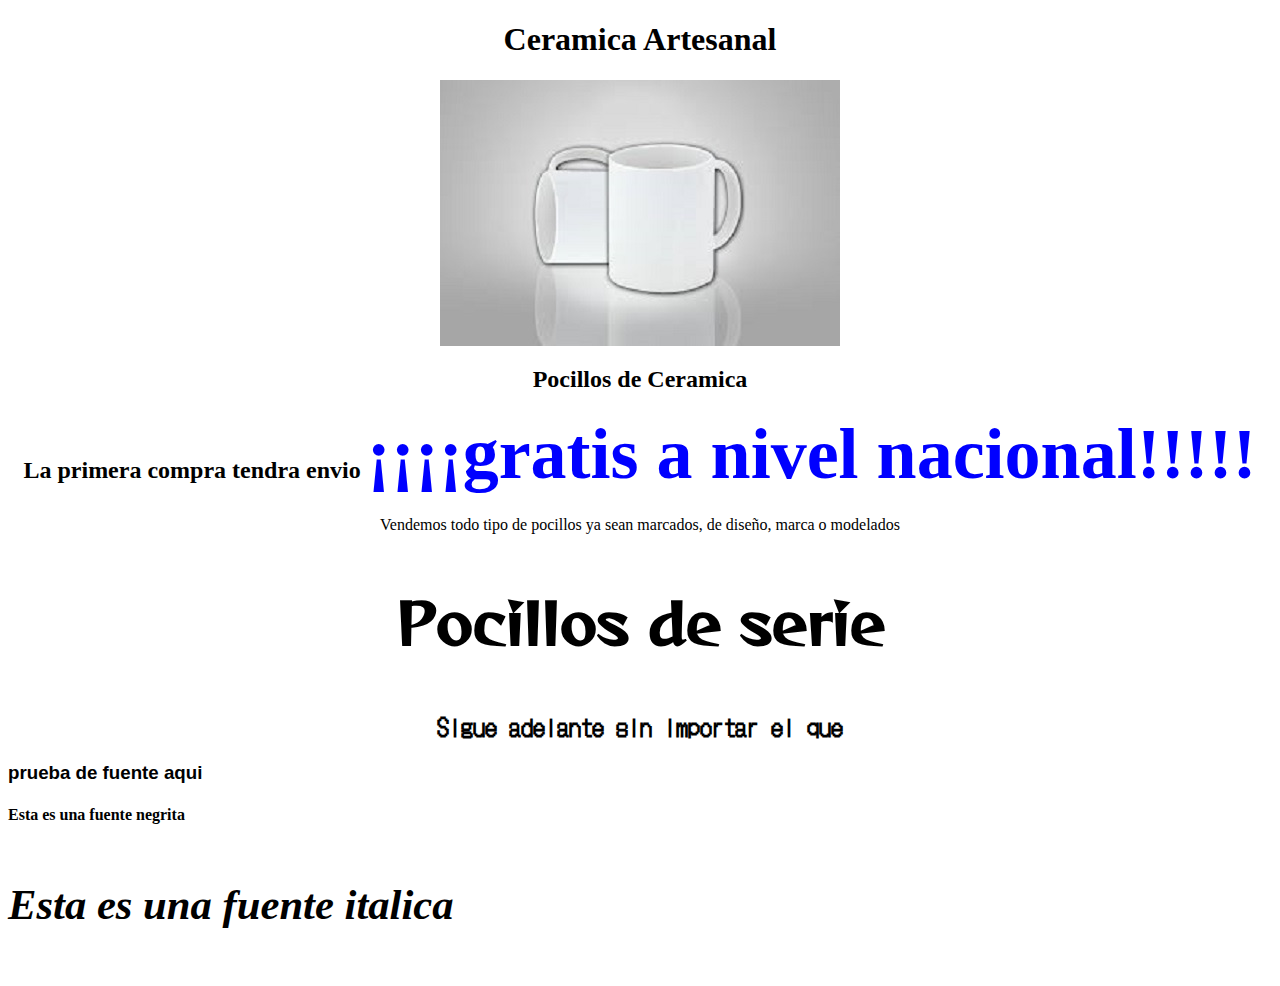
==== index.html @ 35e2f43a "Iniciando Repositorio" ====
<!DOCTYPE html>
<html>
<head>
<meta charset="utf-8">
<meta name="viewport" content="width=device-width, initial-scale=1.0">
<link rel="stylesheet" href="css/style.css">
<link rel="preconnect" href="https://fonts.gstatic.com">
<link rel="preconnect" href="https://fonts.gstatic.com">
<link href="https://fonts.googleapis.com/css2?family=DotGothic16&display=swap" rel="stylesheet">
<title>El Mundo de la Ceramica</title> 
</head>
<body>
<h1>Ceramica Artesanal</h1>
<img src="img/pocillo_400.jpg" alt="pocillo_1">
<h2>Pocillos de Ceramica</h2>
<h2>La primera compra tendra envio <span class="resaltado">¡¡¡¡gratis a nivel nacional!!!!!</span></h2>
<p>Vendemos todo tipo de pocillos ya sean marcados, de diseño, marca o modelados</p>
<h2 class="font-reggae">Pocillos de serie</h2>
<h2 class="font-dotgothic16">Sigue adelante sin importar el que</h2>
<h3 class="fuente-roboto">prueba de fuente aqui</h3>
<h4 class="fuente-negrita">Esta es una fuente negrita</h4>
<h4 class="fuente-italica">Esta es una fuente italica</h4>
</body>
</html>
---- css/style.css ----
h1,h2 {
text-align: center;
}
img {
    margin: 0 auto 0 auto;
    display: block;
}
p {
    text-align: center;
}
h2.font-dotgothic16 {
    font-family: 'DotGothic16', sans-serif;
}
h2.font-reggae{
    font-family: 'Reggae One', Arial, Helvetica, sans-serif;
    font-size: 3.5em;
}
.fuente-roboto{
    font-family: 'Roboto', sans-serif;
}
.fuente-negrita{
    font-weight: bold;
}
.fuente-italica{
    font-size: 32pt;
    font-style: italic;
}
span.resaltado{
    font-size: 3em;
    color: blue;
    font-weight: bold;
    font-family: 'roboto',serif;
}
/* reggae-one-regular - latin */
@font-face {
    font-family: 'Reggae One';
    font-style: normal;
    font-weight: 400;
    src: url('../fonts/reggae-one-v1-latin-regular.eot'); /* IE9 Compat Modes */
    src: local(''),
         url('../fonts/reggae-one-v1-latin-regular.eot?#iefix') format('embedded-opentype'), /* IE6-IE8 */
         url('../fonts/reggae-one-v1-latin-regular.woff2') format('woff2'), /* Super Modern Browsers */
         url('../fonts/reggae-one-v1-latin-regular.woff') format('woff'), /* Modern Browsers */
         url('../fonts/reggae-one-v1-latin-regular.ttf') format('truetype'), /* Safari, Android, iOS */
         url('../fonts/reggae-one-v1-latin-regular.svg#ReggaeOne') format('svg'); /* Legacy iOS */
  }
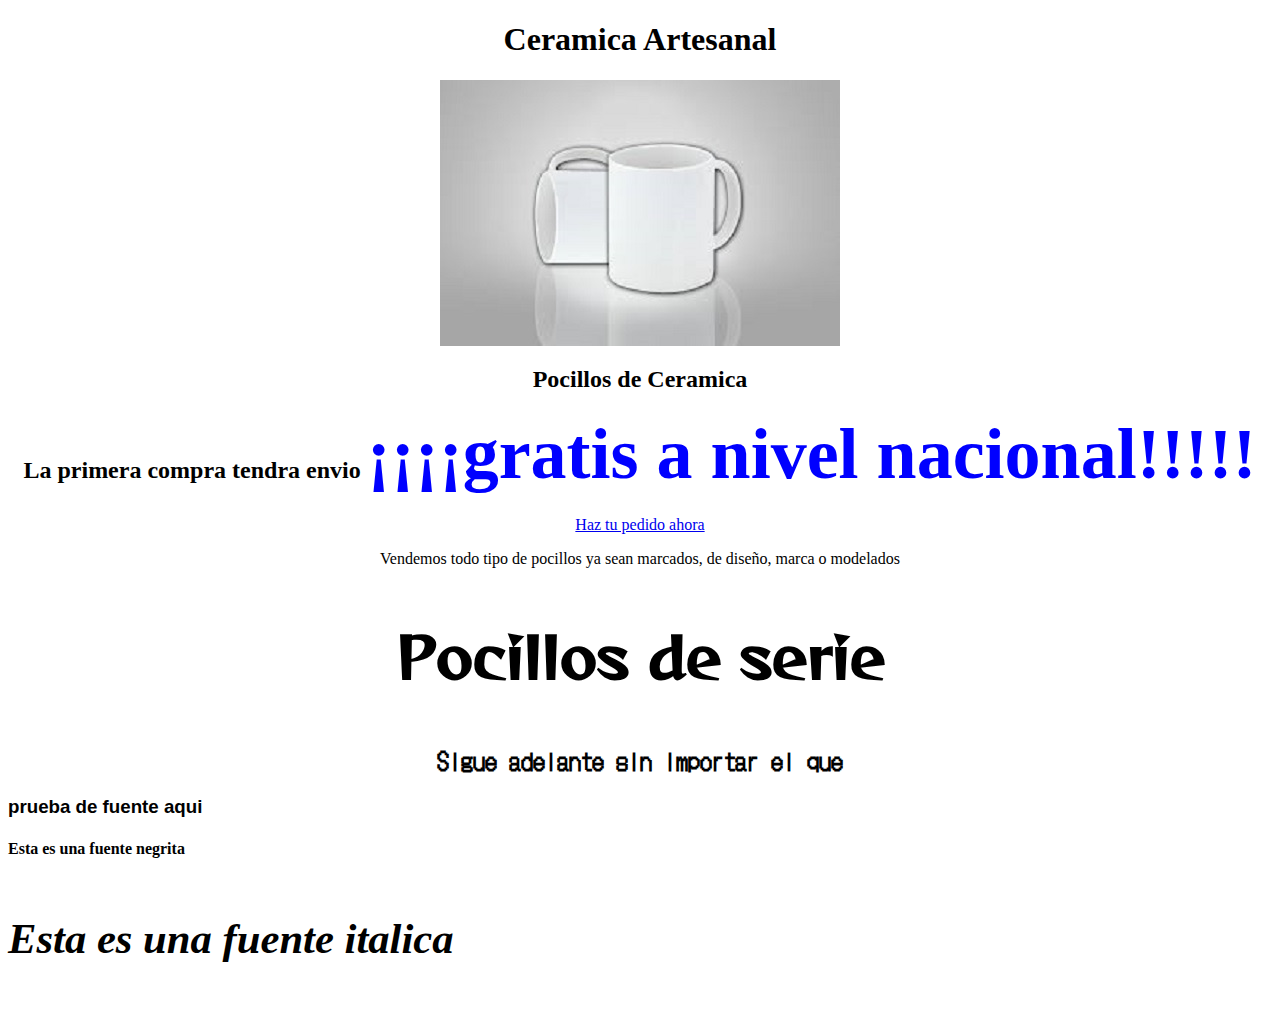
==== commit 828dc97d: "Agregando contactos" ====
--- a/index.html
+++ b/index.html
@@ -14,6 +14,7 @@
 <img src="img/pocillo_400.jpg" alt="pocillo_1">
 <h2>Pocillos de Ceramica</h2>
 <h2>La primera compra tendra envio <span class="resaltado">¡¡¡¡gratis a nivel nacional!!!!!</span></h2>
+<p class="parrfo-enlace"><a href="contactenos.html" target="_blank">Haz tu pedido ahora</a></p>
 <p>Vendemos todo tipo de pocillos ya sean marcados, de diseño, marca o modelados</p>
 <h2 class="font-reggae">Pocillos de serie</h2>
 <h2 class="font-dotgothic16">Sigue adelante sin importar el que</h2>
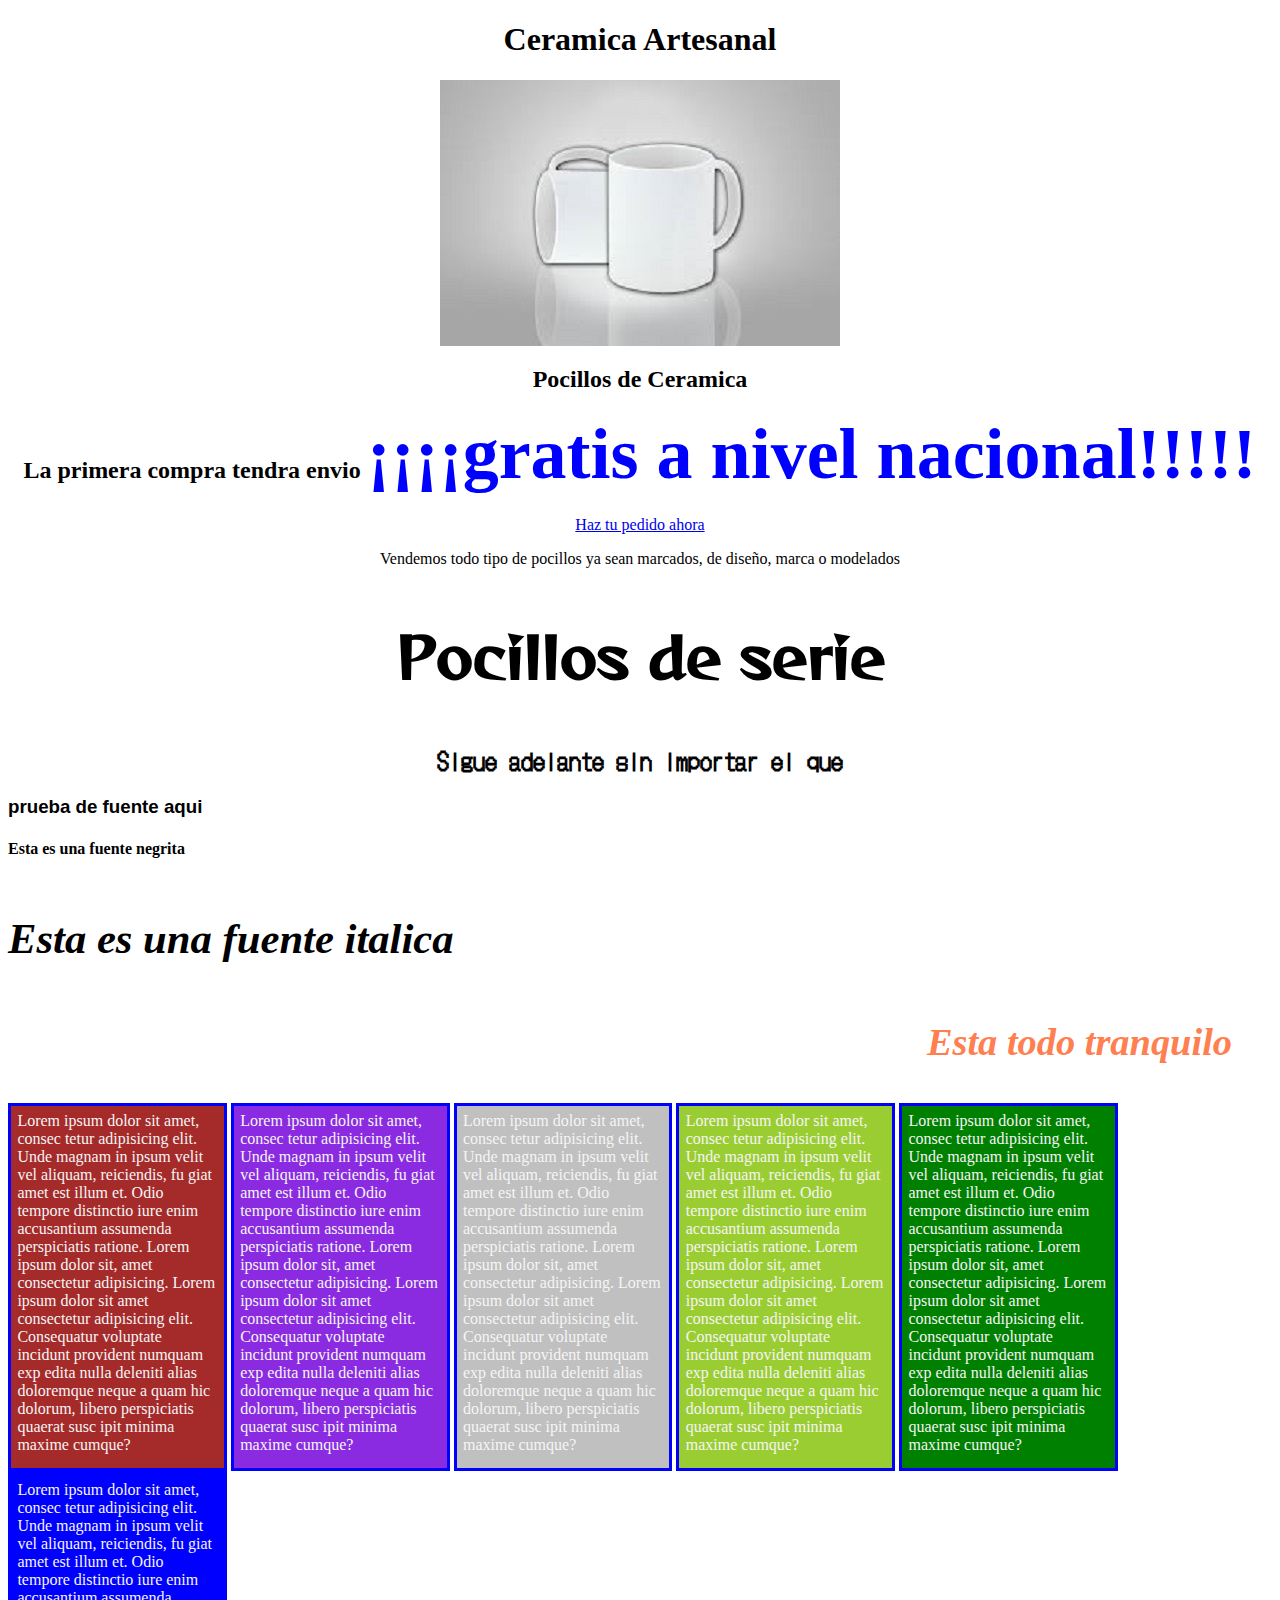
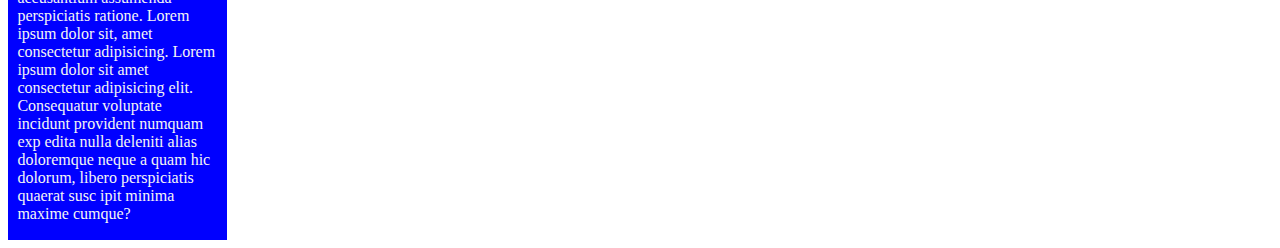
==== commit 710cd42d: "Agregando contenedores" ====
--- a/index.html
+++ b/index.html
@@ -21,5 +21,59 @@
 <h3 class="fuente-roboto">prueba de fuente aqui</h3>
 <h4 class="fuente-negrita">Esta es una fuente negrita</h4>
 <h4 class="fuente-italica">Esta es una fuente italica</h4>
+<blockquote>
+    Esta todo tranquilo
+</blockquote>
+<div class="contenedor-1">
+    Lorem ipsum dolor sit amet, consec
+    tetur adipisicing elit. Unde magnam in ipsum velit vel aliquam, reiciendis, fu
+    giat amet est illum et. Odio tempore distinctio iure enim accusantium assumenda perspiciatis ratione.
+    Lorem ipsum dolor sit, amet consectetur adipisicing.
+    Lorem ipsum dolor sit amet consectetur adipisicing elit. Consequatur voluptate incidunt provident numquam exp
+    edita nulla deleniti alias doloremque neque a quam hic dolorum, libero perspiciatis quaerat susc
+    ipit minima maxime cumque?
+</div>
+<div class="contenedor-2">
+    Lorem ipsum dolor sit amet, consec
+    tetur adipisicing elit. Unde magnam in ipsum velit vel aliquam, reiciendis, fu
+    giat amet est illum et. Odio tempore distinctio iure enim accusantium assumenda perspiciatis ratione.
+    Lorem ipsum dolor sit, amet consectetur adipisicing.
+    Lorem ipsum dolor sit amet consectetur adipisicing elit. Consequatur voluptate incidunt provident numquam exp
+    edita nulla deleniti alias doloremque neque a quam hic dolorum, libero perspiciatis quaerat susc
+    ipit minima maxime cumque?
+</div>
+<div class="contenedor-3">
+    Lorem ipsum dolor sit amet, consec
+    tetur adipisicing elit. Unde magnam in ipsum velit vel aliquam, reiciendis, fu
+    giat amet est illum et. Odio tempore distinctio iure enim accusantium assumenda perspiciatis ratione.
+    Lorem ipsum dolor sit, amet consectetur adipisicing.
+    Lorem ipsum dolor sit amet consectetur adipisicing elit. Consequatur voluptate incidunt provident numquam exp
+    edita nulla deleniti alias doloremque neque a quam hic dolorum, libero perspiciatis quaerat susc
+    ipit minima maxime cumque?
+</div>
+<div class="contenedor-4"> Lorem ipsum dolor sit amet, consec
+    tetur adipisicing elit. Unde magnam in ipsum velit vel aliquam, reiciendis, fu
+    giat amet est illum et. Odio tempore distinctio iure enim accusantium assumenda perspiciatis ratione.
+    Lorem ipsum dolor sit, amet consectetur adipisicing.
+    Lorem ipsum dolor sit amet consectetur adipisicing elit. Consequatur voluptate incidunt provident numquam exp
+    edita nulla deleniti alias doloremque neque a quam hic dolorum, libero perspiciatis quaerat susc
+    ipit minima maxime cumque?</div>
+<div class="contenedor-5"> Lorem ipsum dolor sit amet, consec
+tetur adipisicing elit. Unde magnam in ipsum velit vel aliquam, reiciendis, fu
+giat amet est illum et. Odio tempore distinctio iure enim accusantium assumenda perspiciatis ratione.
+Lorem ipsum dolor sit, amet consectetur adipisicing.
+Lorem ipsum dolor sit amet consectetur adipisicing elit. Consequatur voluptate incidunt provident numquam exp
+edita nulla deleniti alias doloremque neque a quam hic dolorum, libero perspiciatis quaerat susc
+ipit minima maxime cumque?
+</div>
+<div class="contenedor-6">
+    Lorem ipsum dolor sit amet, consec
+    tetur adipisicing elit. Unde magnam in ipsum velit vel aliquam, reiciendis, fu
+    giat amet est illum et. Odio tempore distinctio iure enim accusantium assumenda perspiciatis ratione.
+    Lorem ipsum dolor sit, amet consectetur adipisicing.
+    Lorem ipsum dolor sit amet consectetur adipisicing elit. Consequatur voluptate incidunt provident numquam exp
+    edita nulla deleniti alias doloremque neque a quam hic dolorum, libero perspiciatis quaerat susc
+    ipit minima maxime cumque?
+</div>
 </body>
 </html>
--- a/css/style.css
+++ b/css/style.css
@@ -44,3 +44,65 @@
          url('../fonts/reggae-one-v1-latin-regular.ttf') format('truetype'), /* Safari, Android, iOS */
          url('../fonts/reggae-one-v1-latin-regular.svg#ReggaeOne') format('svg'); /* Legacy iOS */
   }
+  blockquote{
+    font-size: 2.4em;
+    color: coral;
+    text-align: right;
+    font-weight: 900;
+    font-style: italic;
+}
+div.contenedor-1{ 
+    color: whitesmoke;
+    width: 200px;
+    height: 350px;
+    background-color: brown;
+    display: inline-block;
+    border: 3px solid blue;
+    padding: 0.4em;
+    }
+    div.contenedor-2{
+    color: whitesmoke;
+    width: 200px;
+    height: 350px;
+    background-color:blueviolet;
+    display: inline-block;
+    border: 3px solid blue;
+    padding: 0.4em;
+    }
+    div.contenedor-3{
+    color: whitesmoke;
+    width: 200px;
+    height: 350px;
+    background-color:silver;
+    display: inline-block;
+    border: 3px solid blue;
+    padding: 0.4em;
+    }
+    div.contenedor-4{
+    width: 200px;
+    color: whitesmoke;
+    
+    background-color:yellowgreen;
+    display: inline-block;
+    height: 350px;
+    border: 3px solid blue;
+    padding: 0.4em;
+    }
+    div.contenedor-5{
+    color: whitesmoke;
+    width: 200px;
+    background-color:green;
+    display: inline-block;
+    height: 350px;
+    border: 3px solid blue;
+    padding: 0.4em;
+    }
+    div.contenedor-6{
+        width:200px;
+    height: 350px;
+    color: whitesmoke;
+    display: inline-block;
+    background-color:blue ;
+    border: 3px solid blue;
+    padding: 0.4em;
+    }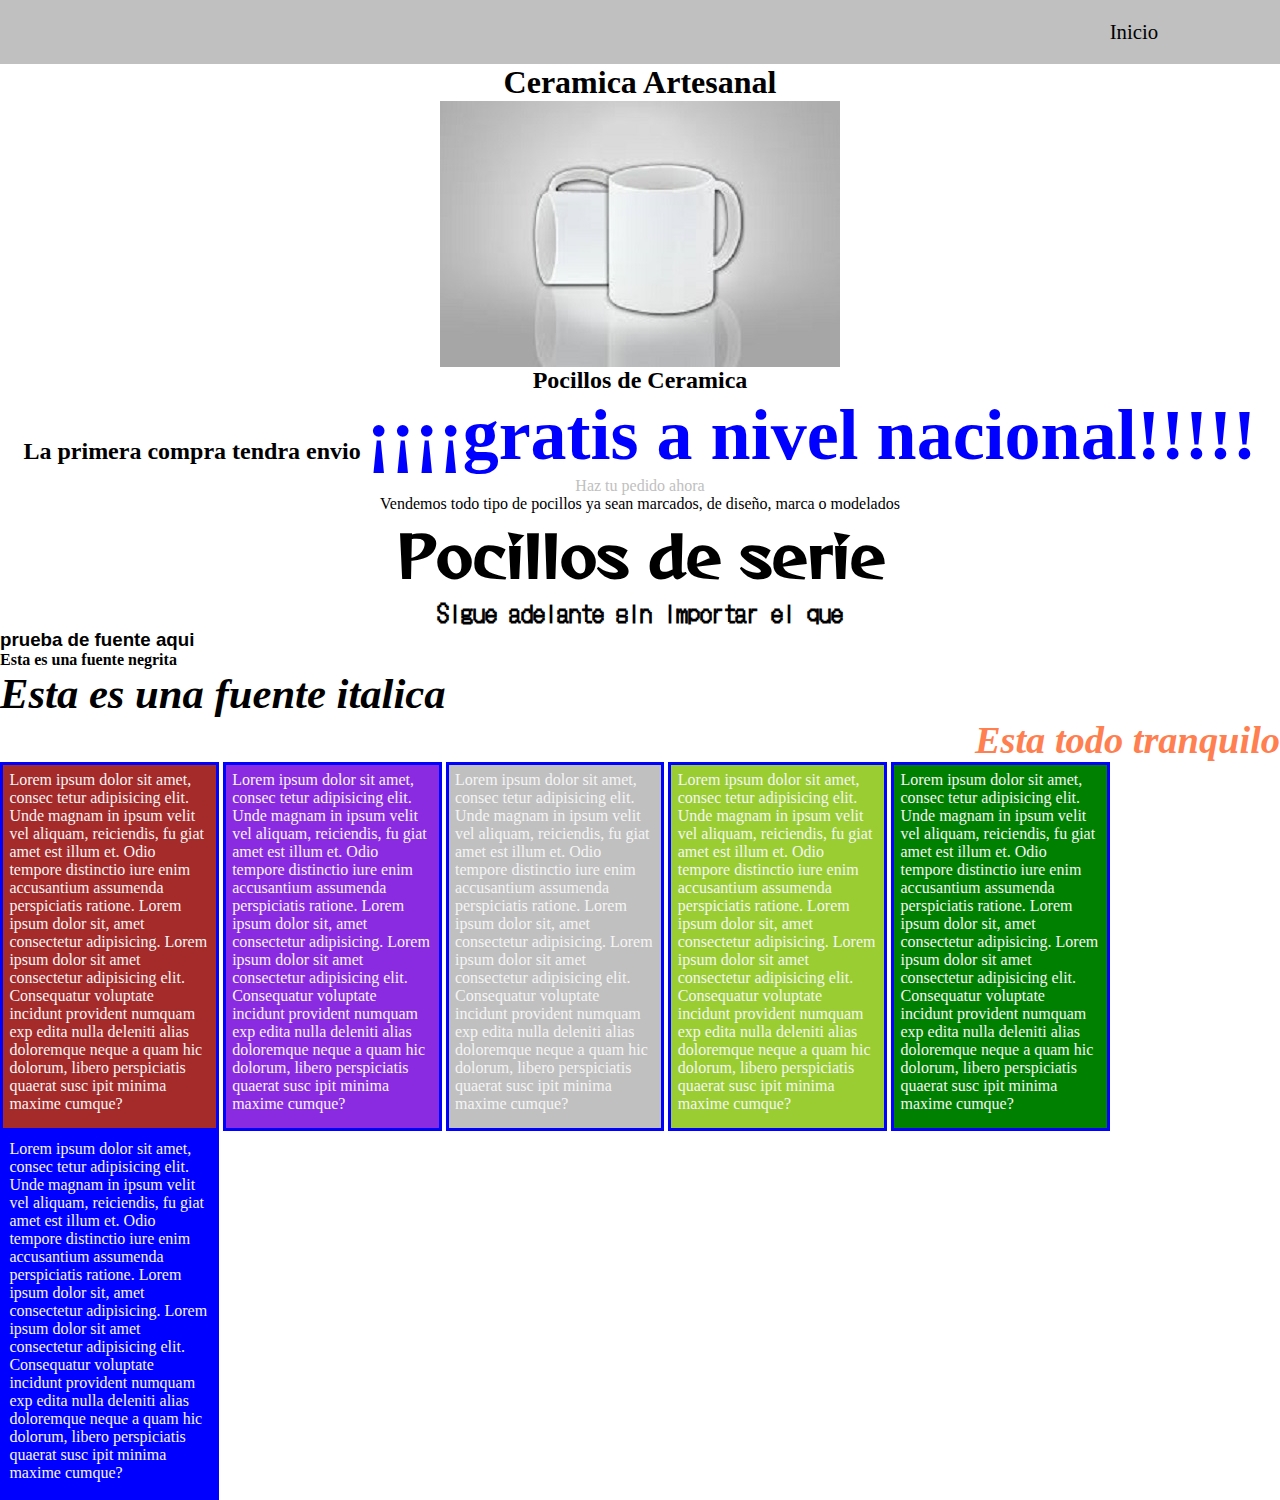
==== commit 8bbeb121: "menus diseñados" ====
--- a/index.html
+++ b/index.html
@@ -4,12 +4,17 @@
 <meta charset="utf-8">
 <meta name="viewport" content="width=device-width, initial-scale=1.0">
 <link rel="stylesheet" href="css/style.css">
+<link rel="stylesheet" href="css/listas.css">
 <link rel="preconnect" href="https://fonts.gstatic.com">
 <link rel="preconnect" href="https://fonts.gstatic.com">
 <link href="https://fonts.googleapis.com/css2?family=DotGothic16&display=swap" rel="stylesheet">
 <title>El Mundo de la Ceramica</title> 
 </head>
 <body>
+<ul class="menu-principal">
+<li class="fila-principal"><a href=""></a>Inicio</li>
+<li class="fila-principal"><a href="menus horizontales y verticales.html">Menus</a></li>
+</ul>
 <h1>Ceramica Artesanal</h1>
 <img src="img/pocillo_400.jpg" alt="pocillo_1">
 <h2>Pocillos de Ceramica</h2>
--- a/css/style.css
+++ b/css/style.css
@@ -1,3 +1,7 @@
+*{
+    margin: 0;
+    padding: 0;
+}
 h1,h2 {
 text-align: center;
 }
--- a/css/listas.css
+++ b/css/listas.css
@@ -0,0 +1,47 @@
+.menu-principal{
+    padding: 20px;
+    background-color: silver;
+    font-size: 1.3em;
+    text-align:right;
+}
+.fila-principal{
+    display:inline-block ;
+    padding-right: 20px;
+}
+.menu-horizontal{
+        padding: 0 20px;
+        font-size: 1.3em;
+        text-align:left;
+     
+}
+
+a{
+    text-decoration: none;
+    list-style: none;
+    color: silver;
+}
+.horizontal{
+    display:inline-block ;
+    padding-left: 5px;
+    border-right: 1px solid black; 
+    padding: 5px;
+}
+.menu-vertical {
+ padding: 20px;
+ display: inline-block;
+ text-align: left;
+}
+.vertical {
+    color: silver;
+   font-size: 1.2em;
+   list-style: none;
+   padding: 15px;
+   margin-bottom: 10px;
+   border-radius: 5px;
+  background: rgb(87, 87, 86);
+}
+.vertical:hover {
+    background-color: saddlebrown;
+    font-size: 1.1em;
+   
+}